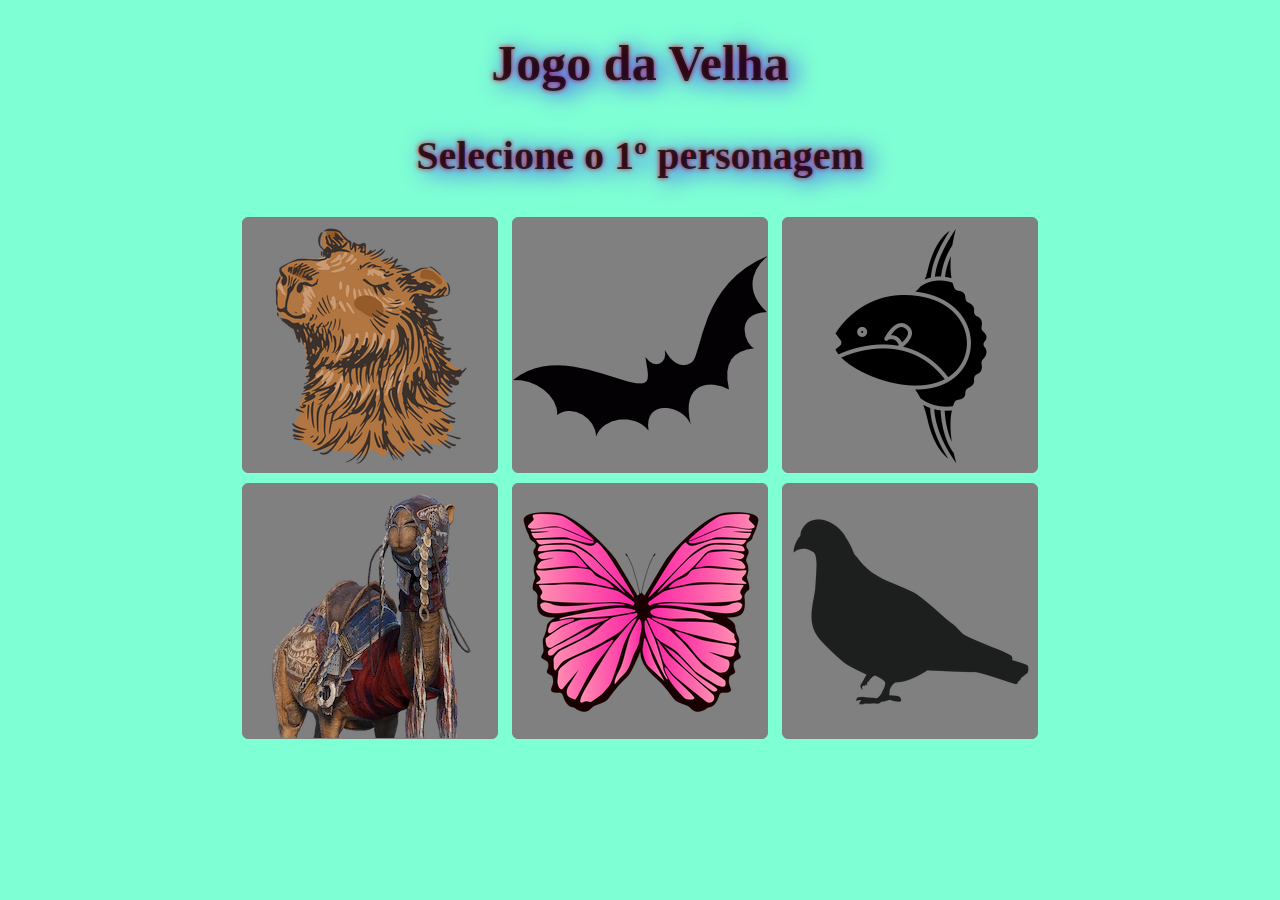
==== jogo1.html @ 1075e980 "Commit" ====
<!DOCTYPE html>
<html lang="pt-br">

<head>
    <meta charset="UTF-8">
    <meta http-equiv="X-UA-Compatible" content="IE=edge">
    <meta name="viewport" content="width=device-width, initial-scale=1.0">
    <title>Jogo da Velha</title>

    <!-- CSS -->
    <link rel="stylesheet" href="css/style.css">
</head>

<body>
    <main class="intro"> 
        <section>
            <h1>Jogo da Velha</h1>
        </section>

        <section id="containerPersonagens" class="containerPersonagens">
            <h2>Selecione o <span id="ordemPersonagem">1º</span> personagem</h2>
            <div>
                <input type="button" value=" " id="poke1" onclick="clickPoke('charmander', 'poke1')">
                <input type="button" value=" " id="poke2" onclick="clickPoke('squirtle', 'poke2')">
                <input type="button" value=" " id="poke3" onclick="clickPoke('bulbasaur', 'poke3')">
            </div>
            <div>
                <input type="button" value=" " id="poke4" onclick="clickPoke('pikachu', 'poke4')">
                <input type="button" value=" " id="poke5" onclick="clickPoke('butterfree', 'poke5')">
                <input type="button" value=" " id="poke6" onclick="clickPoke('pidgeotto', 'poke6')">
            </div>
        </section>

        <section id="containerTabuleiro" class="tabuleiro">

            <div class="">
                <input class="vermelho" type="button" value=" " id="btn1" onclick="clickbtn1()" class="borda1">
                 <input class="vermelho" type="button" value=" " id="btn2" onclick="clickbtn2()" class="borda2">
                  <input class="vermelho" type="button" value=" " id="btn3" onclick="clickbtn3()" class="borda3">
            </div>
            <div class="">
                <input class="branco" type="button" value=" " id="btn4" onclick="clickbtn4()" class="borda4">
                 <input class="branco-amarelo" type="button" value=" " id="btn5" onclick="clickbtn5()" class="borda5">
                  <input class="branco" type="button" value=" " id="btn6" onclick="clickbtn6()" class="borda6">
           </div>
            <div class="">
                <input class="verde" type="button" value=" " id="btn7" onclick="clickbtn7()" class="borda7">
                <input class="verde" type="button" value=" " id="btn8" onclick="clickbtn8()" class="borda8">
                <input class="verde" type="button" value=" " id="btn9" onclick="clickbtn9()" class="borda9">
            </div>

            <section>
                <h2>
                    <span id="lblJogador">Jogador 1</span>
                    <span id="lblJogadas">(1ª Jogada)</span>
                </h2>

                <input type="button" value="Reiniciar" id="btnReiniciar" onclick="clickReiniciar()">
            </section>
        </section>
    </main>

    <!-- JavaScript -->
    <script src="JS/script.js" defer></script>
</body>

</html>
---- css/style.css ----
body {
    background-color: aquamarine;
    font-family:cursive;
    font-weight: 900;
}

h1 {
    font-size: 50px;
    color:rgba(0, 0, 0, 0.753);
    text-shadow: 6px 3px 25px #2b00ff , 0 0 5px rgb(255, 0, 0);
    margin-bottom: 35px;
}

h2 {
    margin-top: 40px;
    font-size: 30px;
    color:rgba(0, 0, 0, 0.753);
    text-shadow: 6px 3px 25px #2b00ff , 0 0 5px rgb(255, 0, 0);
    font-size: 40px;
}

main {
    text-align: center;
}

.tabuleiro div input{
    width: 256px;
    height: 256px;
    border:1px solid black;
    margin:2px;
    border-radius: 6px;
    font-size: 30px;
    cursor:pointer;
}

.containerPersonagens div input {
    width: 256px;
    height: 256px;
    margin: 5px;
    border: 1px solid gray;
    border-radius: 6px;
    font-size: 30px;
    cursor: pointer;
    background-color: gray;
    align-items: center;
}

/*Tamanho das imagens*/


/*Cores dos Quadrados*/

.branco[type=button] {
    border: 1px solid rgb(255, 255, 255);
    border-radius: 5px;
    background-color: rgb(255, 255, 255);
    color: black;
}

.verde[type=button] {
    border: 1px solid green;
    border-radius: 5px;
    background-color:green;
    color: black;
}

.vermelho[type=button] {
    border: 1px solid rgb(255, 0, 0);
    border-radius: 5px;
    background-color: rgb(255, 0, 0);
    color: black;
}

.branco-amarelo[type=button] {
    border: 1px solid rgb(255, 255, 255);
    border-radius: 5px;
    background-color: rgb(255, 255, 255);
    color:yellow;
}
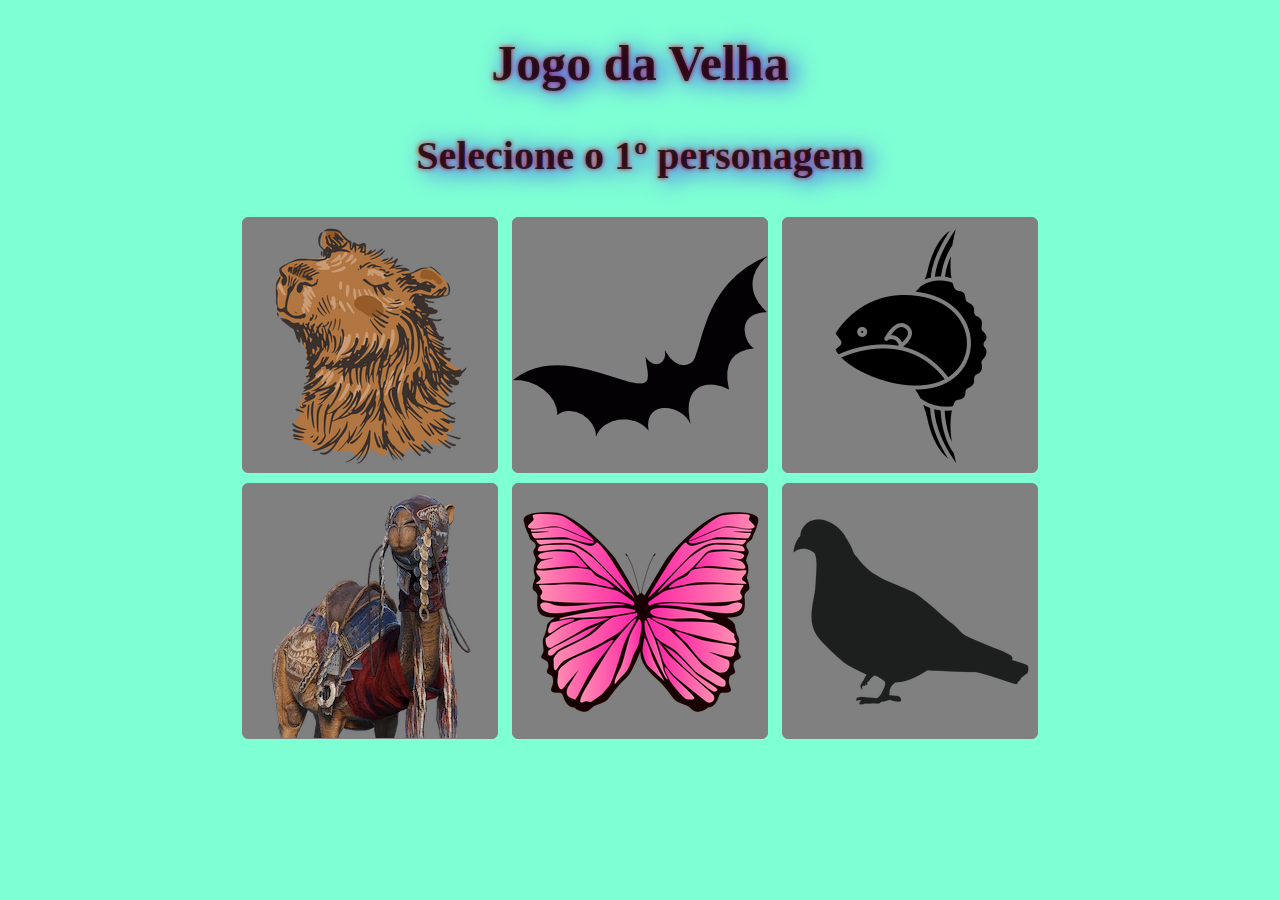
==== commit 029c462a: "Update jogo1.html" ====
--- a/jogo1.html
+++ b/jogo1.html
@@ -29,6 +29,7 @@
                 <input type="button" value=" " id="poke5" onclick="clickPoke('butterfree', 'poke5')">
                 <input type="button" value=" " id="poke6" onclick="clickPoke('pidgeotto', 'poke6')">
             </div>
+
         </section>
 
         <section id="containerTabuleiro" class="tabuleiro">
@@ -64,4 +65,4 @@
     <script src="JS/script.js" defer></script>
 </body>
 
-</html>+    </html>
